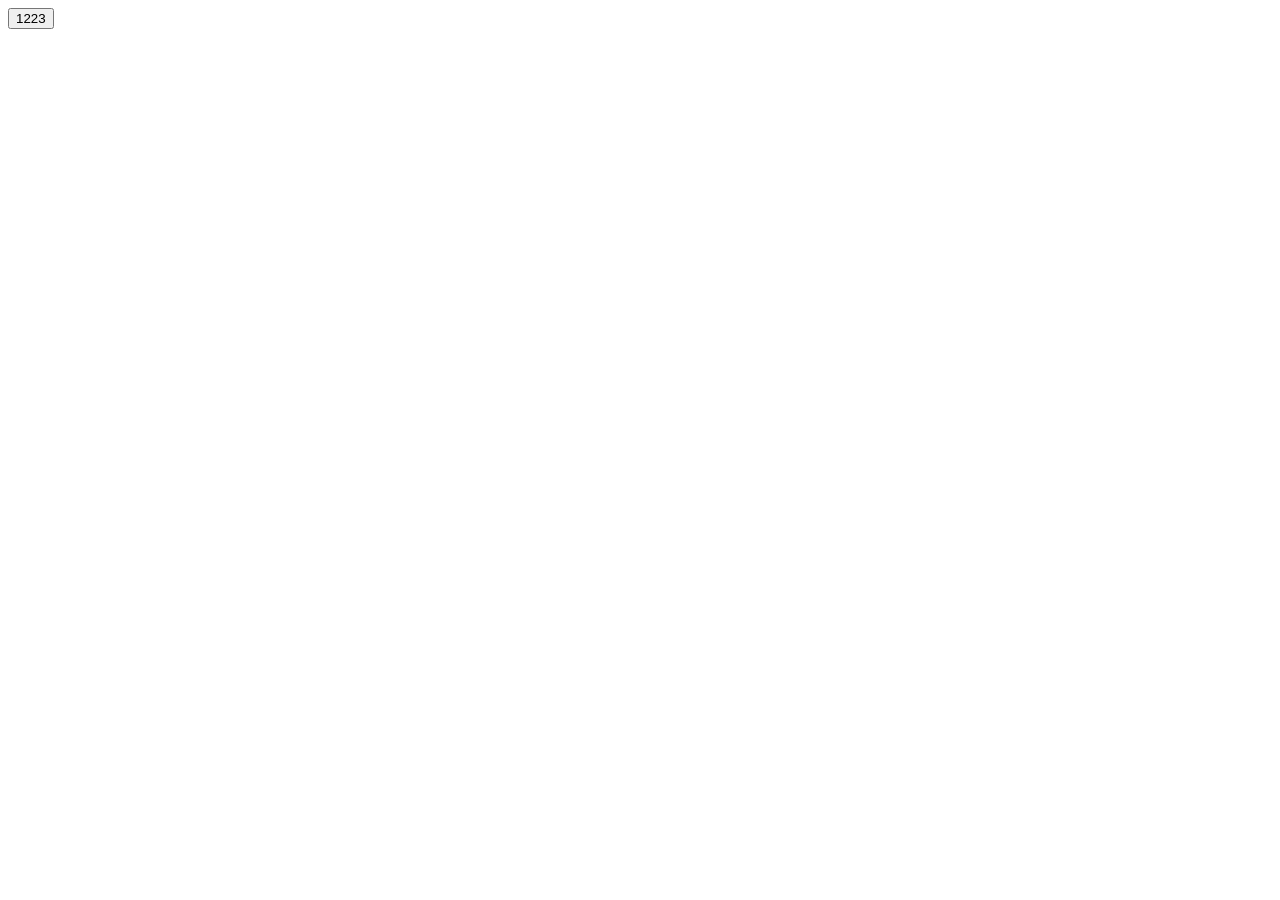
==== templates/index.html @ 17eeada7 "演示" ====
<!DOCTYPE html>
<html lang="en">
<head>
    <meta charset="UTF-8">
    <title>Title</title>
</head>
<body>
    <div>
        <span id="asd"></span>
        <button type="button" onclick="asd()">1223</button>
    </div>
</body>
</html>
<script>
    function asd() {
        $.ajax({
            url: '/a/',
            type: 'GET',
            data: {

            },
            {#headers: {"X-CSRFToken": $.cookie('csrftoken')},#}
            beforeSend: function () {
                // 禁用按钮防止重复提交
                {#$('#result').html('正在生成,请稍后......');#}
            },
            success: function (res) {
                $('#asd').html(res.b);
            }
        })

    }
</script>
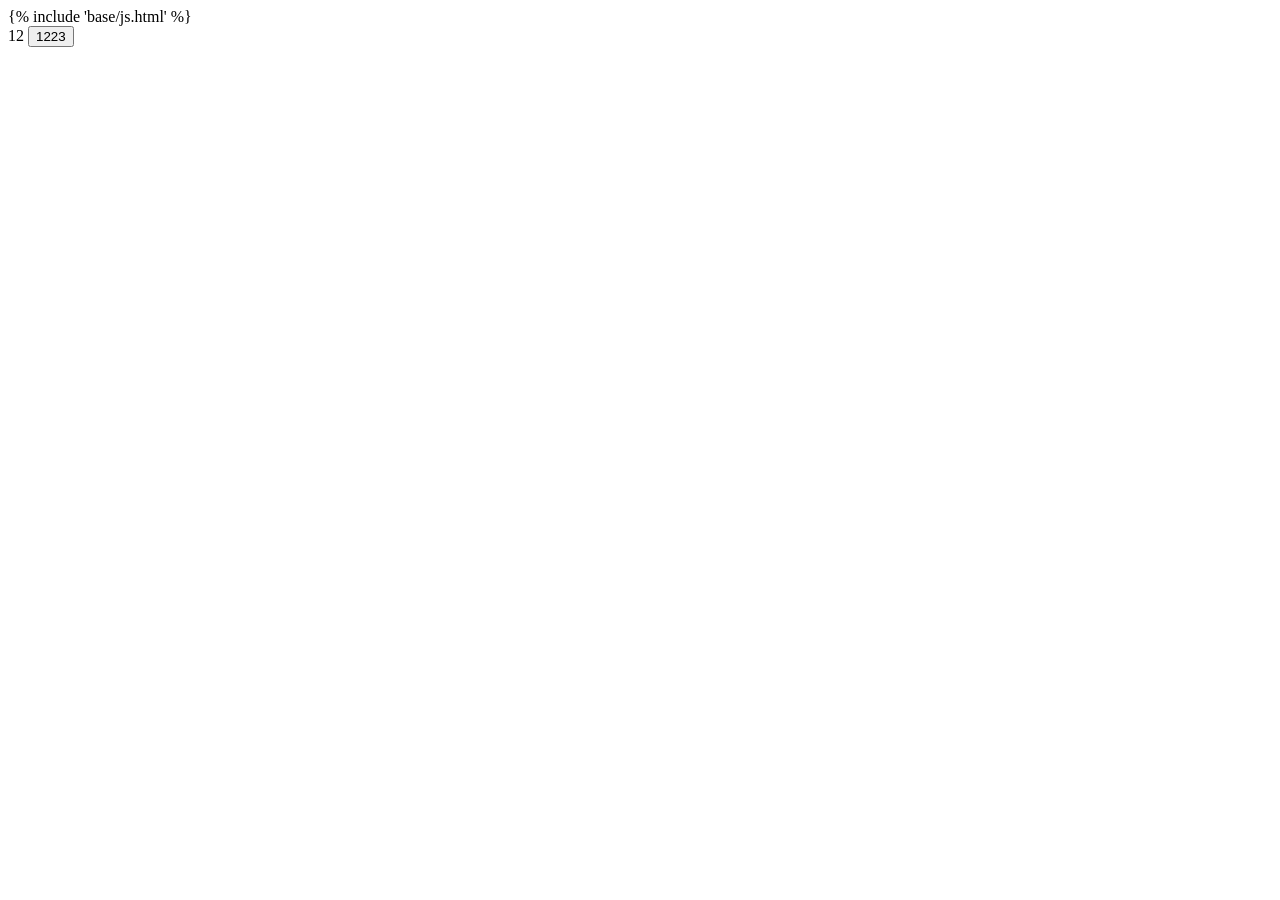
==== commit a4496ce6: "ajax演示成功" ====
--- a/templates/index.html
+++ b/templates/index.html
@@ -5,29 +5,28 @@
     <title>Title</title>
 </head>
 <body>
-    <div>
-        <span id="asd"></span>
-        <button type="button" onclick="asd()">1223</button>
-    </div>
+{% include 'base/js.html' %}
+<div>
+    <span id="asd">12</span>
+    <button type="button" onclick="asd()">1223</button>
+</div>
 </body>
 </html>
-<script>
+<script type="application/javascript">
     function asd() {
         $.ajax({
-            url: '/a/',
-            type: 'GET',
-            data: {
-
+            url: 'http://127.0.0.1:8888/a',
+            {#data: data,#}
+            success: function (res) {
+                console.log(res.b);
+                if($('#asd').html() == '123'){
+                    $('#asd').html('12')
+                }
+                else {
+                    $('#asd').html(res.b)
+                }
             },
-            {#headers: {"X-CSRFToken": $.cookie('csrftoken')},#}
-            beforeSend: function () {
-                // 禁用按钮防止重复提交
-                {#$('#result').html('正在生成,请稍后......');#}
-            },
-            success: function (res) {
-                $('#asd').html(res.b);
-            }
-        })
-
+            dataType: "json"
+        });
     }
-</script>+</script>
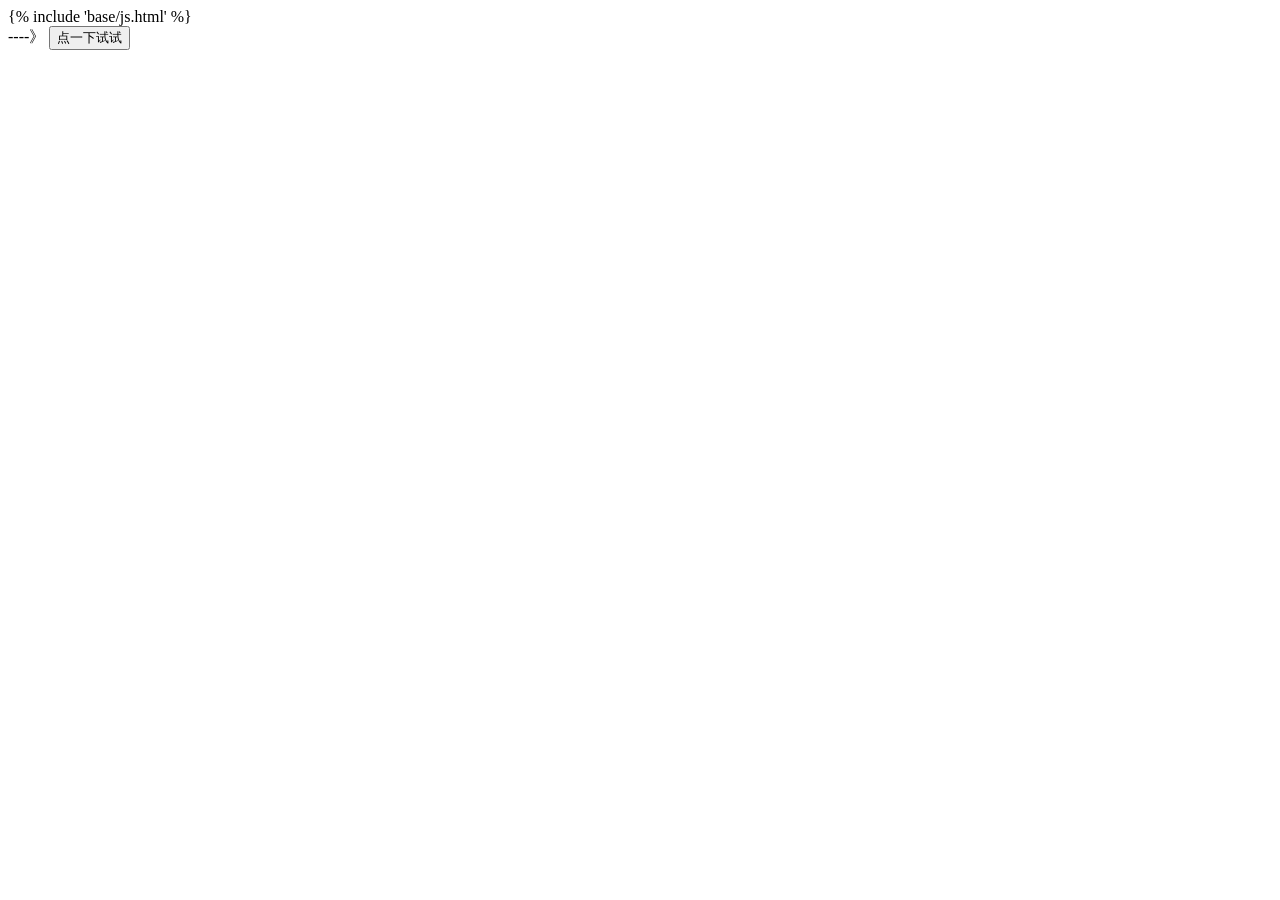
==== commit 520b2859: "update" ====
--- a/templates/index.html
+++ b/templates/index.html
@@ -7,26 +7,29 @@
 <body>
 {% include 'base/js.html' %}
 <div>
-    <span id="asd">12</span>
-    <button type="button" onclick="asd()">1223</button>
+    <span id="asd">----》</span>
+    <button type="button" onclick="asd()">点一下试试</button>
 </div>
 </body>
 </html>
 <script type="application/javascript">
+    var a ;
     function asd() {
         $.ajax({
-            url: 'http://127.0.0.1:8888/a',
+            url: 'http://sorke.f3322.net:180/a',
             {#data: data,#}
             success: function (res) {
                 console.log(res.b);
                 if($('#asd').html() == '123'){
-                    $('#asd').html('12')
+                    $('#asd').html('成功获取')
                 }
                 else {
-                    $('#asd').html(res.b)
+                    $('#asd').html(res.b);
+                    a = res.b
                 }
             },
             dataType: "json"
         });
     }
+
 </script>
